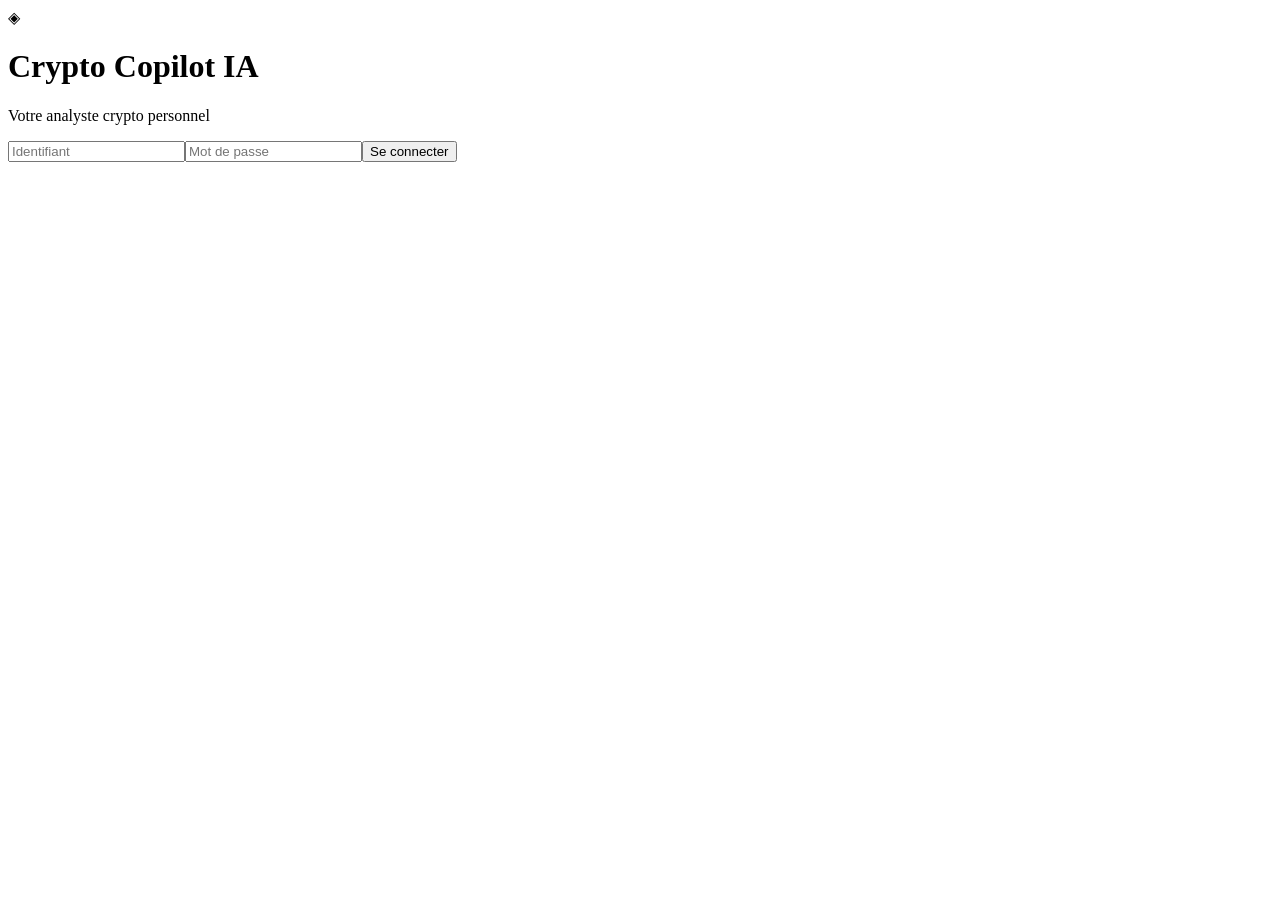
==== index.html @ dde46c47 "Add files via upload" ====
<!doctype html><html lang="fr"><head><meta charset="utf-8"><meta name="viewport" content="width=device-width,initial-scale=1,viewport-fit=cover"><meta name="theme-color" content="#07111f"><link rel="manifest" href="/static/manifest.json"><title>Crypto Copilot IA</title><link rel="stylesheet" href="/static/style.css"></head><body><div id="login" class="center"><form class="login-card" id="loginForm"><div class="logo">◈</div><h1>Crypto Copilot IA</h1><p>Votre analyste crypto personnel</p><input id="user" placeholder="Identifiant" required><input id="pass" type="password" placeholder="Mot de passe" required><button>Se connecter</button><div id="loginErr" class="error"></div></form></div><div id="app" hidden><header><div><b>◈ Crypto Copilot IA</b><small>Application privée</small></div><button class="ghost" onclick="logout()">Déconnexion</button></header><nav><button class="active" data-tab="dashboard">Tableau de bord</button><button data-tab="capture">Capture TradingView</button><button data-tab="alerts">Alertes</button><button data-tab="journal">Journal</button></nav><main><section id="dashboard" class="tab active"><div class="hero"><span class="kicker">ANALYSE DU MARCHÉ</span><h2>Une décision expliquée, jamais un signal aveugle.</h2></div><div class="controls"><input id="symbol" value="BTCUSDT"><select id="interval"><option>5m</option><option selected>15m</option><option>1h</option><option>4h</option><option>1d</option></select><button onclick="runAnalysis()">Analyser</button></div><div id="loading" class="muted"></div><div id="result"></div></section><section id="capture" class="tab"><div class="panel"><h2>Analyser une capture TradingView</h2><input id="image" type="file" accept="image/png,image/jpeg,image/webp"><textarea id="question" rows="3">La bougie de confirmation est-elle validée ?</textarea><button onclick="uploadShot()">Analyser la capture</button><div id="visionResult" class="analysis-text"></div></div></section><section id="alerts" class="tab"><div class="panel"><div class="row"><h2>Alertes de confirmation</h2><button onclick="scanNow()">Vérifier maintenant</button></div><p class="muted">Notifications iPhone via Telegram.</p><div id="alertsList"></div></div></section><section id="journal" class="tab"><div class="panel"><h2>Journal de trading</h2><div id="tradesList"></div></div></section></main></div><script src="/static/app.js"></script></body></html>
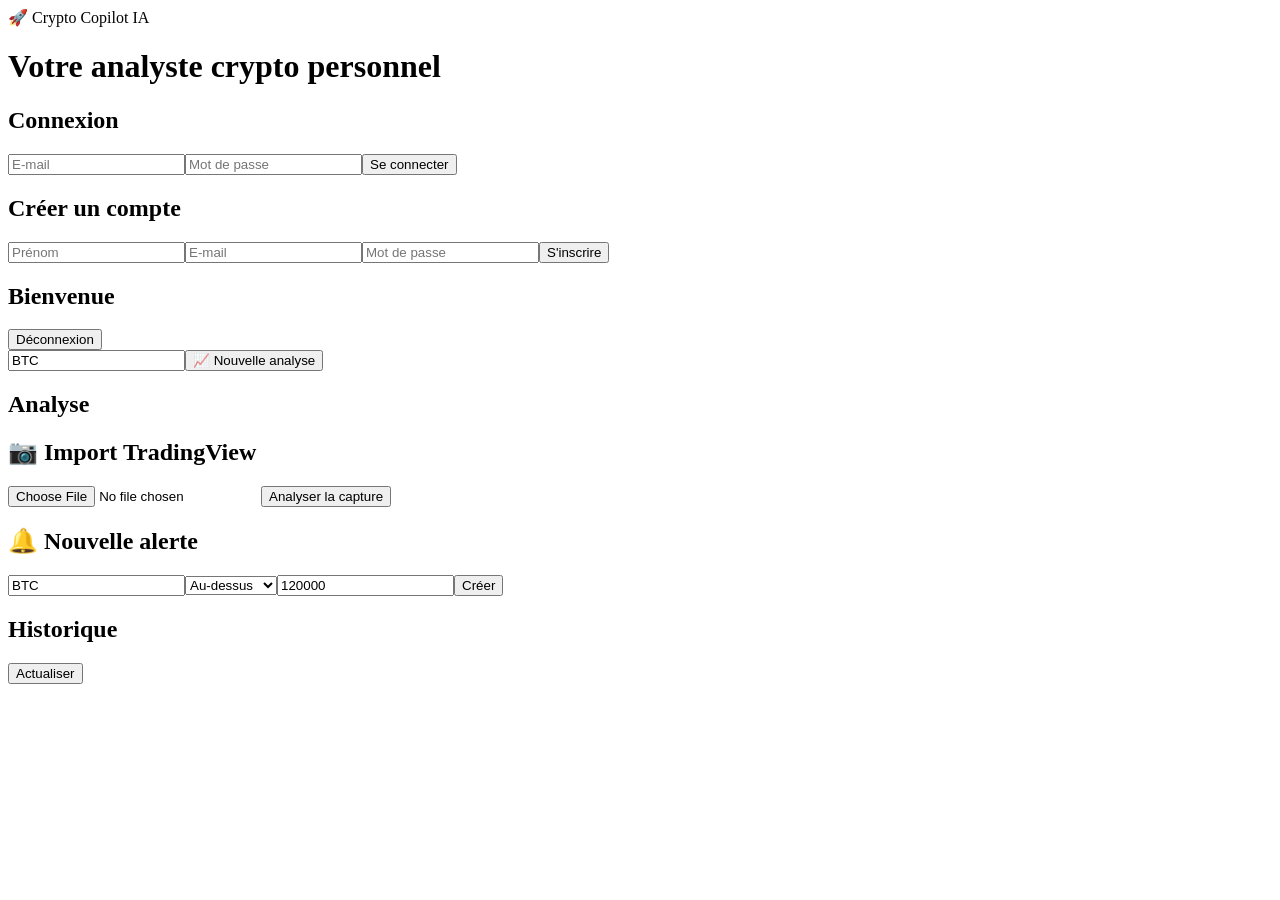
==== commit 20569268: "Add files via upload" ====
--- a/index.html
+++ b/index.html
@@ -1 +1,17 @@
-<!doctype html><html lang="fr"><head><meta charset="utf-8"><meta name="viewport" content="width=device-width,initial-scale=1,viewport-fit=cover"><meta name="theme-color" content="#07111f"><link rel="manifest" href="/static/manifest.json"><title>Crypto Copilot IA</title><link rel="stylesheet" href="/static/style.css"></head><body><div id="login" class="center"><form class="login-card" id="loginForm"><div class="logo">◈</div><h1>Crypto Copilot IA</h1><p>Votre analyste crypto personnel</p><input id="user" placeholder="Identifiant" required><input id="pass" type="password" placeholder="Mot de passe" required><button>Se connecter</button><div id="loginErr" class="error"></div></form></div><div id="app" hidden><header><div><b>◈ Crypto Copilot IA</b><small>Application privée</small></div><button class="ghost" onclick="logout()">Déconnexion</button></header><nav><button class="active" data-tab="dashboard">Tableau de bord</button><button data-tab="capture">Capture TradingView</button><button data-tab="alerts">Alertes</button><button data-tab="journal">Journal</button></nav><main><section id="dashboard" class="tab active"><div class="hero"><span class="kicker">ANALYSE DU MARCHÉ</span><h2>Une décision expliquée, jamais un signal aveugle.</h2></div><div class="controls"><input id="symbol" value="BTCUSDT"><select id="interval"><option>5m</option><option selected>15m</option><option>1h</option><option>4h</option><option>1d</option></select><button onclick="runAnalysis()">Analyser</button></div><div id="loading" class="muted"></div><div id="result"></div></section><section id="capture" class="tab"><div class="panel"><h2>Analyser une capture TradingView</h2><input id="image" type="file" accept="image/png,image/jpeg,image/webp"><textarea id="question" rows="3">La bougie de confirmation est-elle validée ?</textarea><button onclick="uploadShot()">Analyser la capture</button><div id="visionResult" class="analysis-text"></div></div></section><section id="alerts" class="tab"><div class="panel"><div class="row"><h2>Alertes de confirmation</h2><button onclick="scanNow()">Vérifier maintenant</button></div><p class="muted">Notifications iPhone via Telegram.</p><div id="alertsList"></div></div></section><section id="journal" class="tab"><div class="panel"><h2>Journal de trading</h2><div id="tradesList"></div></div></section></main></div><script src="/static/app.js"></script></body></html>+<!doctype html><html lang="fr"><head>
+<meta charset="utf-8"><meta name="viewport" content="width=device-width,initial-scale=1,viewport-fit=cover">
+<title>Crypto Copilot IA</title><link rel="manifest" href="/static/manifest.json"><link rel="stylesheet" href="/static/css/app.css"></head>
+<body><main class="shell">
+<header class="hero"><div class="brand">🚀 Crypto Copilot IA</div><h1>Votre analyste crypto personnel</h1></header>
+<section id="authCard" class="card grid">
+<div><h2>Connexion</h2><input id="loginEmail" type="email" placeholder="E-mail"><input id="loginPassword" type="password" placeholder="Mot de passe"><button id="loginBtn">Se connecter</button></div>
+<div><h2>Créer un compte</h2><input id="registerName" placeholder="Prénom"><input id="registerEmail" type="email" placeholder="E-mail"><input id="registerPassword" type="password" placeholder="Mot de passe"><button id="registerBtn">S'inscrire</button></div>
+</section>
+<section id="dashboard" class="hidden">
+<div class="card"><div class="row"><h2 id="welcome">Bienvenue</h2><button id="logoutBtn" class="secondary">Déconnexion</button></div>
+<div class="analysis-form"><input id="symbol" value="BTC" placeholder="BTC, ETH, SOL..."><button id="analyzeBtn">📈 Nouvelle analyse</button></div></div>
+<section id="analysisCard" class="card hidden"><h2 id="analysisTitle">Analyse</h2><div id="analysisGrid" class="stats"></div></section>
+<section class="card"><h2>📷 Import TradingView</h2><input id="tvFile" type="file" accept="image/*"><button id="tvBtn">Analyser la capture</button><p id="tvResult"></p></section>
+<section class="card"><h2>🔔 Nouvelle alerte</h2><div class="analysis-form"><input id="alertSymbol" value="BTC"><select id="alertDirection"><option value="above">Au-dessus</option><option value="below">En dessous</option></select><input id="alertPrice" type="number" value="120000"><button id="alertBtn">Créer</button></div><div id="alerts"></div></section>
+<section class="card"><div class="row"><h2>Historique</h2><button id="historyBtn" class="secondary">Actualiser</button></div><div id="history"></div></section>
+</section><p id="message"></p></main><script src="/static/js/app.js"></script></body></html>
